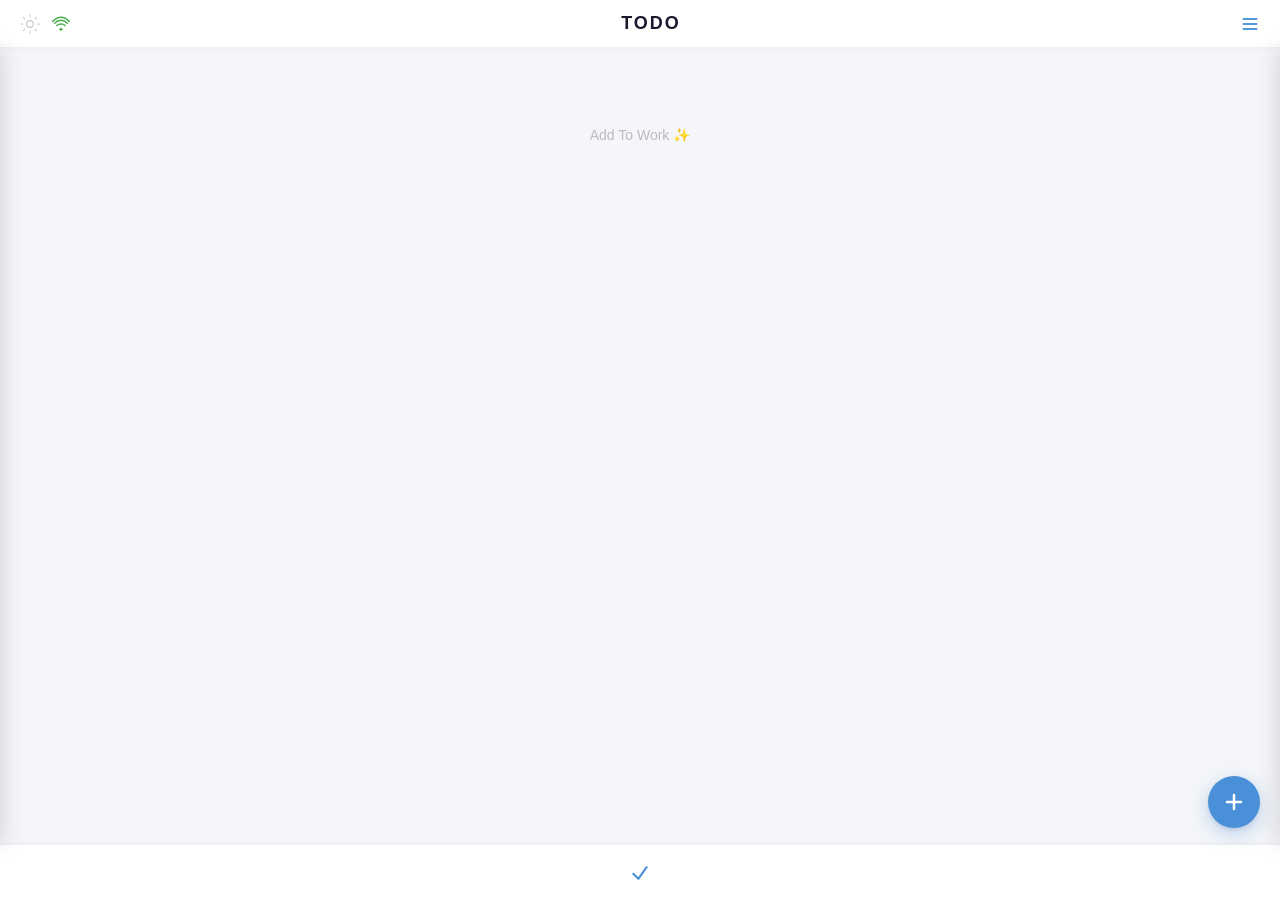
==== index.html @ a5eebdb7 "v1.4.0" ====
<!DOCTYPE html>
<html lang="zh-CN">
<head>
  <meta charset="UTF-8">
  <meta name="viewport" content="width=device-width, initial-scale=1.0, viewport-fit=cover">
  <title>To Do</title>
  <link rel="icon" type="image/svg+xml" href="icon.svg">
  <link rel="manifest" href="manifest.json">
  <link rel="stylesheet" href="css/style.css">
  <link rel="stylesheet" href="modules/todo/style.css">
</head>
<body>

  <!-- 顶部固定导航栏 -->
  <nav class="top-bar">
    <div class="top-bar-left">
      <button id="mydayToggle" class="top-sun-btn" aria-label="我的一天">
        <svg class="top-sun-icon" viewBox="0 0 24 24" width="20" height="20">
          <circle cx="12" cy="12" r="4" fill="none" stroke="currentColor" stroke-width="1.5"/>
          <line x1="12" y1="1" x2="12" y2="3" stroke="currentColor" stroke-width="1.5" stroke-linecap="round"/>
          <line x1="12" y1="21" x2="12" y2="23" stroke="currentColor" stroke-width="1.5" stroke-linecap="round"/>
          <line x1="4.22" y1="4.22" x2="5.64" y2="5.64" stroke="currentColor" stroke-width="1.5" stroke-linecap="round"/>
          <line x1="18.36" y1="18.36" x2="19.78" y2="19.78" stroke="currentColor" stroke-width="1.5" stroke-linecap="round"/>
          <line x1="1" y1="12" x2="3" y2="12" stroke="currentColor" stroke-width="1.5" stroke-linecap="round"/>
          <line x1="21" y1="12" x2="23" y2="12" stroke="currentColor" stroke-width="1.5" stroke-linecap="round"/>
          <line x1="4.22" y1="19.78" x2="5.64" y2="18.36" stroke="currentColor" stroke-width="1.5" stroke-linecap="round"/>
          <line x1="18.36" y1="5.64" x2="19.78" y2="4.22" stroke="currentColor" stroke-width="1.5" stroke-linecap="round"/>
        </svg>
      </button>
      <div id="topWifiIcon"></div>
    </div>
    <span class="top-bar-title">TODO</span>
    <div class="top-bar-right">
      <button id="settingsToggle" class="top-menu-btn" aria-label="设置">
        <svg viewBox="0 0 24 24" width="20" height="20">
          <line x1="4" y1="6" x2="20" y2="6" stroke="currentColor" stroke-width="2" stroke-linecap="round"/>
          <line x1="4" y1="12" x2="20" y2="12" stroke="currentColor" stroke-width="2" stroke-linecap="round"/>
          <line x1="4" y1="18" x2="20" y2="18" stroke="currentColor" stroke-width="2" stroke-linecap="round"/>
        </svg>
      </button>
    </div>
  </nav>

  <!-- 设置面板遮罩 -->
  <div id="settingsOverlay" class="settings-overlay" hidden></div>

  <!-- 设置面板（右侧滑入） -->
  <aside id="settingsPanel" class="settings-panel">
    <h2 class="settings-title">设置</h2>
    <div class="settings-body"></div>
    <div class="settings-footer">
      <span id="settingsVersion"></span>
      <span class="settings-signature">by Donwayne</span>
    </div>
  </aside>

  <!-- Myday 侧边面板遮罩 -->
  <div id="mydayOverlay" class="myday-overlay" hidden></div>

  <!-- Myday 侧边面板 -->
  <aside id="mydayPanel" class="myday-panel">
    <h2 class="myday-title">My Day</h2>
    <ul id="mydayList" class="myday-list"></ul>
    <div class="myday-empty">
      <p>No, be relax~</p>
    </div>
  </aside>

  <!-- 离线通知横幅 -->
  <div id="offlineBanner" class="offline-banner" hidden>
    <span id="offlineMsg"></span>
  </div>

  <!-- Todo 模块挂载点 -->
  <main id="app-content"></main>

  <!-- 底部固定功能栏 -->
  <nav class="bottom-bar">
    <button class="tab-btn active">
      <svg class="tab-icon" viewBox="0 0 24 24" width="20" height="20">
        <polyline points="4,13 10,19 20,5"
          fill="none" stroke="currentColor" stroke-width="2.5"
          stroke-linecap="round" stroke-linejoin="round"/>
      </svg>
    </button>
  </nav>

  <!-- Shell 负责加载 Todo 模块 -->
  <script src="js/shell.js"></script>
</body>
</html>
---- css/style.css ----
/* ================================================================
   Shell 样式 — 重置、顶栏、底栏、横幅、Myday 面板
   ================================================================ */

/* ── 现代 CSS 重置 ──────────────────────────────────────── */

*,
*::before,
*::after {
  margin: 0;
  padding: 0;
  box-sizing: border-box;
}

html {
  font-size: 16px;
  -webkit-text-size-adjust: 100%;
  height: 100%;
}

body {
  min-height: 100vh;
  font-family: -apple-system, BlinkMacSystemFont, "Segoe UI", Roboto, "Helvetica Neue", Arial, "Noto Sans SC", sans-serif;
  line-height: 1.6;
  color: #1a1a2e;
  background-color: #f5f6f9;
  -webkit-font-smoothing: antialiased;
  padding-top: env(safe-area-inset-top);
  padding-bottom: env(safe-area-inset-bottom);
}

img, svg { display: block; max-width: 100%; }

button, input, select {
  font: inherit;
  color: inherit;
  border: none;
  outline: none;
  background: none;
}

button { cursor: pointer; }
ul, ol { list-style: none; }

/* ── 顶部导航栏 ─────────────────────────────────────────── */

.top-bar {
  position: fixed;
  top: 0;
  left: 0;
  right: 0;
  z-index: 200;
  display: flex;
  align-items: center;
  height: 48px;
  padding: 0 12px;
  padding-top: env(safe-area-inset-top);
  background: #fff;
  border-bottom: 1px solid #eef0f2;
  box-shadow: 0 1px 4px rgba(0, 0, 0, 0.04);
}

.top-bar-left,
.top-bar-right {
  display: flex;
  align-items: center;
  gap: 4px;
}

.top-bar-left { justify-content: flex-start; }
.top-bar-right { justify-content: flex-end; }

.top-menu-btn {
  width: 36px;
  height: 36px;
  display: flex;
  align-items: center;
  justify-content: center;
  border-radius: 8px;
  color: #1976D2;
  transition: background 0.2s;
}

.top-menu-btn:hover { background: #f0f4fa; }

.top-bar-title {
  flex: 1;
  text-align: center;
  font-size: 18px;
  font-weight: 700;
  letter-spacing: 2px;
  color: #1a1a2e;
}

/* 太阳按钮 */
.top-sun-btn {
  width: 36px;
  height: 36px;
  display: flex;
  align-items: center;
  justify-content: center;
  border-radius: 8px;
  color: #ccc;
  transition: color 0.2s, background 0.2s;
}

.top-sun-btn:hover { color: #e08b00; background: #fff8e8; }
.top-sun-btn.active { color: #e08b00; }

/* WiFi 图标 */
.top-wifi-icon { flex-shrink: 0; }
.top-wifi-icon.online { color: #4caf50; }
.top-wifi-icon.offline { color: #e04848; }

/* ── Myday 侧边面板 ──────────────────────────────────────── */

.myday-overlay {
  position: fixed;
  inset: 0;
  top: 48px;
  top: calc(48px + env(safe-area-inset-top));
  z-index: 250;
  background: rgba(0, 0, 0, 0.35);
  transition: opacity 0.25s;
}

.myday-overlay[hidden] {
  display: block;
  opacity: 0;
  pointer-events: none;
}

.myday-panel {
  position: fixed;
  top: 48px;
  top: calc(48px + env(safe-area-inset-top));
  left: 0;
  bottom: 56px;
  bottom: calc(56px + env(safe-area-inset-bottom));
  z-index: 260;
  width: 300px;
  max-width: 85vw;
  background: #fff;
  box-shadow: 4px 0 20px rgba(0, 0, 0, 0.12);
  transform: translateX(-100%);
  transition: transform 0.25s;
  overflow-y: auto;
  padding: 20px 16px;
}

.myday-panel.open { transform: translateX(0); }

.myday-title {
  font-size: 20px;
  font-weight: 700;
  margin-bottom: 16px;
  color: #1a1a2e;
}

.myday-list {
  display: flex;
  flex-direction: column;
  gap: 8px;
}

.myday-item {
  display: flex;
  align-items: center;
  gap: 10px;
  padding: 10px 12px;
  background: #fafbfc;
  border-radius: 8px;
  font-size: 14px;
}

.myday-item.completed .myday-item-text {
  text-decoration: line-through;
  color: #bbb;
}

.myday-item-text { flex: 1; word-break: break-all; }

.myday-empty { text-align: center; padding: 32px 0; color: #bbb; font-size: 14px; }
.myday-empty.hidden { display: none; }

/* ── 设置面板（右侧滑入） ────────────────────────────────── */

.settings-overlay {
  position: fixed;
  inset: 0;
  top: 48px;
  top: calc(48px + env(safe-area-inset-top));
  z-index: 250;
  background: rgba(0, 0, 0, 0.35);
  transition: opacity 0.25s;
}

.settings-overlay[hidden] {
  display: block;
  opacity: 0;
  pointer-events: none;
}

.settings-panel {
  position: fixed;
  top: 48px;
  top: calc(48px + env(safe-area-inset-top));
  right: 0;
  bottom: 56px;
  bottom: calc(56px + env(safe-area-inset-bottom));
  z-index: 260;
  width: 80%;
  max-width: 360px;
  background: #fff;
  box-shadow: -4px 0 20px rgba(0, 0, 0, 0.12);
  transform: translateX(100%);
  transition: transform 0.25s;
  display: flex;
  flex-direction: column;
}

.settings-panel.open { transform: translateX(0); }

.settings-title {
  font-size: 20px;
  font-weight: 700;
  padding: 20px 20px 0;
  color: #1a1a2e;
}

.settings-body {
  flex: 1;
  overflow-y: auto;
  padding: 16px 20px;
}

.settings-footer {
  display: flex;
  justify-content: space-between;
  align-items: center;
  padding: 16px 20px;
  border-top: 1px solid #eef0f2;
  font-size: 12px;
}

#settingsVersion { color: #999; }
.settings-signature { color: #bbb; }

/* ── 离线横幅 ────────────────────────────────────────────── */

.offline-banner {
  position: fixed;
  top: 48px;
  top: calc(48px + env(safe-area-inset-top));
  left: 50%;
  transform: translateX(-50%);
  z-index: 190;
  padding: 14px 16px;
  text-align: center;
  font-size: 14px;
  font-weight: 600;
  color: #fff;
  border-radius: 0 0 16px 16px;
  width: 240px;
  transition: transform 0.3s, opacity 0.3s;
}

.offline-banner.offline { background: #e04848; }
.offline-banner.online { background: #4caf50; }

.offline-banner[hidden] {
  display: block;
  transform: translateX(-50%) translateY(-100%);
  opacity: 0;
}

/* ── 模块容器 ────────────────────────────────────────────── */

#app-content {
  max-width: 480px;
  margin: 0 auto;
  padding: 60px 24px 100px;
}

/* ── 底部功能栏 ──────────────────────────────────────────── */

.bottom-bar {
  position: fixed;
  bottom: 0;
  left: 0;
  right: 0;
  z-index: 200;
  display: flex;
  align-items: center;
  justify-content: center;
  height: 56px;
  padding-bottom: env(safe-area-inset-bottom);
  background: #fff;
  border-top: 1px solid #eef0f2;
  box-shadow: 0 -1px 4px rgba(0, 0, 0, 0.04);
}

.tab-btn {
  display: flex;
  align-items: center;
  justify-content: center;
  width: 48px;
  height: 48px;
  border-radius: 12px;
  color: #4a90d9;
}

.tab-icon { flex-shrink: 0; }

/* ── 响应式 ──────────────────────────────────────────────── */

@media (max-width: 520px) {
  #app-content { padding: 56px 16px 96px; }
  .myday-panel { width: 260px; }
}
---- modules/todo/style.css ----
/* ================================================================
   Todo 模块样式 — FAB、模态框、DDL 选择器、任务列表、空状态
   ================================================================ */

/* ── 悬浮添加按钮 (FAB) ──────────────────────────────────── */

.fab {
  position: fixed;
  right: 20px;
  bottom: 80px;
  bottom: calc(72px + env(safe-area-inset-bottom));
  z-index: 210;
  width: 52px;
  height: 52px;
  border-radius: 50%;
  background: #4a90d9;
  color: #fff;
  display: flex;
  align-items: center;
  justify-content: center;
  box-shadow: 0 6px 20px rgba(74, 144, 217, 0.35), 0 2px 4px rgba(0,0,0,0.1);
  transition: transform 0.2s, box-shadow 0.2s;
}

.fab:hover {
  box-shadow: 0 8px 28px rgba(74, 144, 217, 0.45), 0 3px 6px rgba(0,0,0,0.12);
}
.fab:active { transform: scale(0.92); }

/* ── 模态框 ──────────────────────────────────────────────── */

.modal-overlay {
  position: fixed;
  inset: 0;
  z-index: 300;
  background: rgba(0, 0, 0, 0.4);
  display: flex;
  align-items: flex-end;
  justify-content: center;
  transition: opacity 0.25s;
}

.modal-overlay[hidden] {
  display: flex;
  opacity: 0;
  pointer-events: none;
}

.modal-panel {
  width: 100%;
  max-width: 480px;
  background: #fff;
  border-radius: 16px 16px 0 0;
  padding: 24px 24px calc(24px + env(safe-area-inset-bottom));
  transform: translateY(0);
  transition: transform 0.25s;
}

.modal-overlay[hidden] .modal-panel { transform: translateY(100%); }

.modal-title {
  font-size: 20px;
  font-weight: 700;
  margin-bottom: 20px;
  text-align: center;
}

.modal-input {
  width: 100%;
  padding: 12px 14px;
  border: 2px solid #e8ecf0;
  border-radius: 8px;
  font-size: 15px;
  background: #fafbfc;
  transition: border-color 0.2s;
}

.modal-input:focus { border-color: #4a90d9; background: #fff; }

.modal-field {
  margin-top: 16px;
  position: relative;
}

/* DDL 开关按钮 */
.ddl-toggle {
  display: block;
  width: 100%;
  padding: 12px 14px;
  border: 2px solid #e8ecf0;
  border-radius: 8px;
  font-size: 15px;
  text-align: left;
  color: #bbb;
  background: #fafbfc;
  transition: border-color 0.2s, color 0.2s;
}

.ddl-toggle:focus { border-color: #4a90d9; }
.ddl-toggle.set { color: #1a1a2e; }

/* DDL 开关按钮 */
.ddl-toggle {
  display: block;
  width: 100%;
  padding: 12px 14px;
  border: 2px solid #e8ecf0;
  border-radius: 8px;
  font-size: 15px;
  text-align: left;
  color: #bbb;
  background: #fafbfc;
  transition: border-color 0.2s, color 0.2s;
}

.ddl-toggle:focus { border-color: #4a90d9; }
.ddl-toggle.set { color: #1a1a2e; }

/* ── 日历面板（向上弹出） ────────────────────────────── */

.calendar-panel {
  position: absolute;
  bottom: 100%;
  left: 0;
  right: 0;
  margin-bottom: 8px;
  padding: 16px;
  background: #fff;
  border: 2px solid #e8ecf0;
  border-radius: 12px;
  animation: calUp 0.2s ease;
  box-shadow: 0 -4px 20px rgba(0,0,0,0.1);
  z-index: 10;
}

.calendar-panel[hidden] { display: none; }

@keyframes calUp {
  from { opacity: 0; transform: translateY(8px); }
  to   { opacity: 1; transform: translateY(0); }
}

.cal-header {
  display: flex;
  align-items: center;
  justify-content: center;
  gap: 2px;
  margin-bottom: 12px;
}

.cal-nav {
  width: 30px;
  height: 30px;
  display: flex;
  align-items: center;
  justify-content: center;
  border-radius: 6px;
  font-size: 16px;
  color: #555;
  transition: background 0.15s;
}

.cal-nav:hover { background: #f0f2f5; }

.cal-title {
  flex: 1;
  text-align: center;
  font-size: 15px;
  font-weight: 700;
  color: #1a1a2e;
}

.cal-weekdays {
  display: grid;
  grid-template-columns: repeat(7, 1fr);
  gap: 2px;
  margin-bottom: 4px;
}

.cal-weekdays span {
  height: 28px;
  display: flex;
  align-items: center;
  justify-content: center;
  font-size: 12px;
  color: #999;
  font-weight: 600;
}

.cal-days {
  display: grid;
  grid-template-columns: repeat(7, 1fr);
  gap: 2px;
}

.cal-day {
  height: 36px;
  display: flex;
  align-items: center;
  justify-content: center;
  border-radius: 8px;
  font-size: 14px;
  color: #333;
  cursor: pointer;
  transition: background 0.15s;
}

.cal-day:hover { background: #f0f3f7; }

.cal-day.past {
  color: #d0d0d0;
  cursor: default;
  pointer-events: none;
}

.cal-day.today {
  background: #4a90d9;
  color: #fff;
  font-weight: 700;
}

.cal-day.selected {
  background: #e8f0fb;
  color: #4a90d9;
  font-weight: 700;
}

.cal-day.today.selected {
  background: #4a90d9;
  color: #fff;
  box-shadow: 0 0 0 2px #4a90d9, 0 0 0 4px #e8f0fb;
}

/* DDL 行：按钮 + 内嵌清除 ✕（与任务删除按钮一致） */
.ddl-row {
  position: relative;
}

.ddl-row .ddl-toggle {
  padding-right: 36px;
}

.ddl-clear {
  position: absolute;
  right: 6px;
  top: 50%;
  transform: translateY(-50%);
  width: 28px;
  height: 28px;
  display: flex;
  align-items: center;
  justify-content: center;
  border-radius: 6px;
  font-size: 16px;
  color: #e04848;
  transition: background 0.15s;
}

.ddl-clear:hover { background: #ffeaea; }

.ddl-clear[hidden] { display: none; }

/* 模态操作按钮 */
.modal-actions {
  display: flex;
  gap: 12px;
  margin-top: 24px;
}

.modal-btn {
  flex: 1;
  padding: 12px 0;
  border-radius: 8px;
  font-size: 15px;
  font-weight: 600;
  text-align: center;
  transition: opacity 0.2s;
}

.modal-btn:active { opacity: 0.7; }
.modal-btn-cancel { background: #f0f2f5; color: #777; }
.modal-btn-confirm { background: #4a90d9; color: #fff; }

/* ── 任务列表 ────────────────────────────────────────────── */

.todo-list {
  display: flex;
  flex-direction: column;
  gap: 8px;
  min-height: 40px;
}

.todo-item {
  display: flex;
  align-items: center;
  gap: 12px;
  padding: 12px 14px;
  background: #fff;
  border-radius: 10px;
  box-shadow: 0 1px 3px rgba(0,0,0,0.06), 0 1px 2px rgba(0,0,0,0.04);
  transition: box-shadow 0.2s, background 0.2s;
}

.todo-item:hover {
  background: #fafbfc;
  box-shadow: 0 2px 6px rgba(0,0,0,0.08), 0 1px 2px rgba(0,0,0,0.04);
}

/* 已完成分组顶部分隔 */
.todo-separator {
  height: 0;
  margin: 4px 0;
  box-shadow: inset 0 4px 8px -5px rgba(0,0,0,0.28);
}

.todo-checkbox {
  flex-shrink: 0;
  width: 20px;
  height: 20px;
  accent-color: #4a90d9;
  cursor: pointer;
}

.todo-body { flex: 1; min-width: 0; }

.todo-text {
  display: block;
  font-size: 15px;
  word-break: break-all;
}

.todo-deadline {
  display: block;
  margin-top: 2px;
  font-size: 12px;
  color: #c0c0c0;
}

.todo-deadline.overdue { color: #e04848; font-weight: 600; }

.todo-item.completed {
  background: rgba(0,0,0,0.015);
}

.todo-item.completed .todo-text {
  text-decoration: line-through;
  color: #bbb;
}

.todo-item.completed .todo-deadline { color: #ddd; }

/* ── 原地编辑 ────────────────────────────────────────────── */

.todo-edit-input {
  flex: 1;
  padding: 4px 6px;
  border: 2px solid #4a90d9;
  border-radius: 4px;
  font-size: 15px;
  background: #fff;
  outline: none;
}

/* ── 删除按钮 ────────────────────────────────────────────── */

.todo-delete {
  flex-shrink: 0;
  width: 28px;
  height: 28px;
  display: flex;
  align-items: center;
  justify-content: center;
  border-radius: 6px;
  font-size: 16px;
  color: #e04848;
  transition: all 0.2s;
  visibility: hidden;
}

.todo-item:hover .todo-delete { visibility: visible; }
.todo-delete:hover { background: #ffeaea; }

/* ── 空状态 ──────────────────────────────────────────────── */

.empty-state {
  text-align: center;
  padding: 24px 0;
  color: #bbb;
  font-size: 14px;
}

.empty-state.hidden { display: none; }

/* ── 上下文菜单 ──────────────────────────────────────── */

.context-menu {
  position: fixed;
  z-index: 350;
  min-width: 120px;
  padding: 4px;
  background: #fff;
  border-radius: 10px;
  box-shadow: 0 4px 24px rgba(0,0,0,0.15);
  animation: ctxIn 0.12s ease;
}

.context-menu[hidden] { display: none; }

@keyframes ctxIn {
  from { opacity: 0; transform: scale(0.92); }
  to   { opacity: 1; transform: scale(1); }
}

.context-menu-item {
  display: block;
  width: 100%;
  padding: 10px 16px;
  border-radius: 6px;
  font-size: 15px;
  text-align: left;
  color: #333;
  transition: background 0.1s;
}

.context-menu-item:hover { background: #f0f3f7; }

/* ── 响应式 ──────────────────────────────────────────────── */

@media (max-width: 520px) {
  .fab { right: 16px; width: 48px; height: 48px; }
}
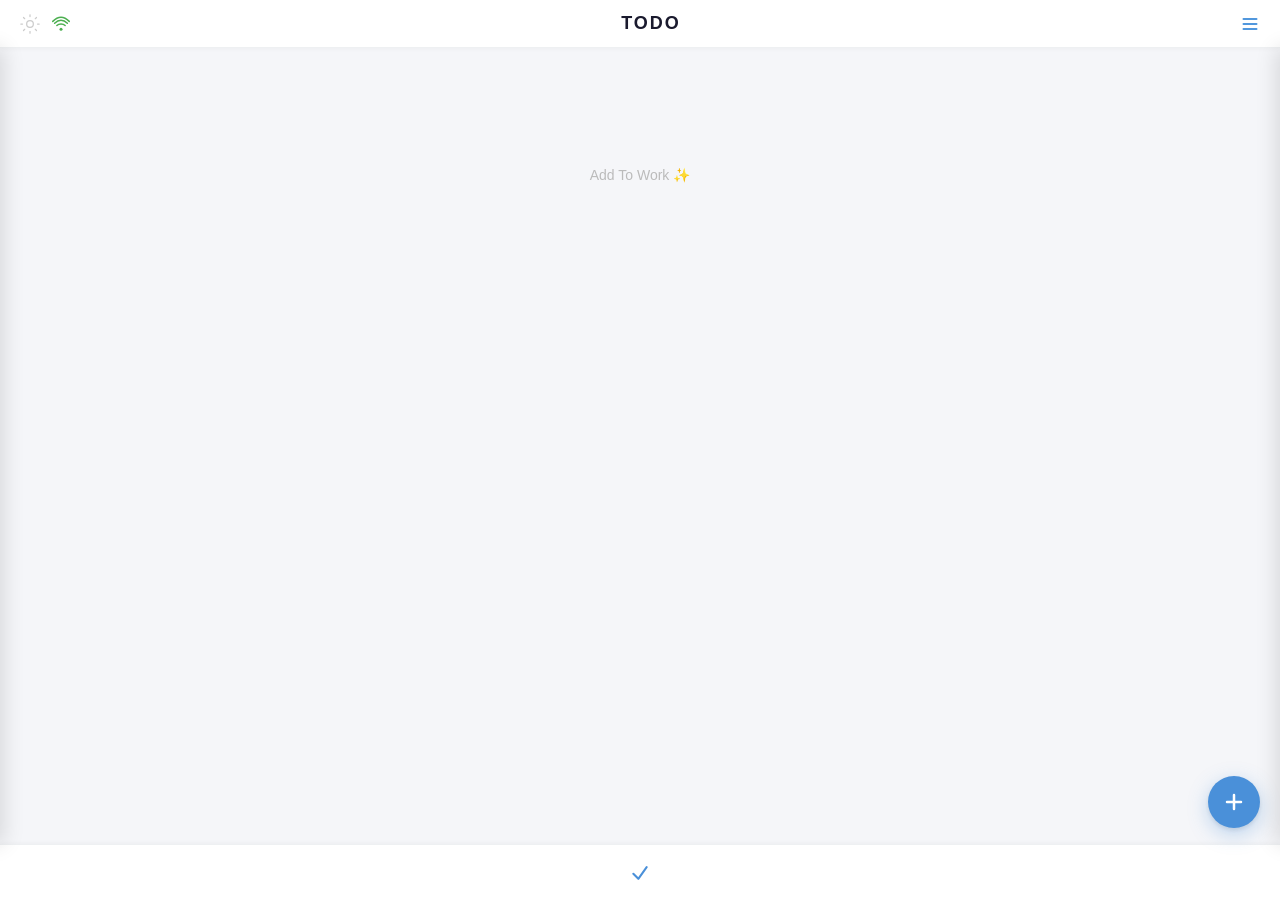
==== commit b7083b07: "v1.9.0" ====
--- a/index.html
+++ b/index.html
@@ -46,7 +46,6 @@
 
   <!-- 设置面板（右侧滑入） -->
   <aside id="settingsPanel" class="settings-panel">
-    <h2 class="settings-title">设置</h2>
     <div class="settings-body"></div>
     <div class="settings-footer">
       <span id="settingsVersion"></span>
@@ -85,7 +84,8 @@
     </button>
   </nav>
 
-  <!-- Shell 负责加载 Todo 模块 -->
+  <script src="modules/todo/features/vendor/sortable.min.js"></script>
+  <script src="modules/todo/features/sortable.js"></script>
   <script src="js/shell.js"></script>
 </body>
 </html>
--- a/css/style.css
+++ b/css/style.css
@@ -27,6 +27,7 @@
   -webkit-font-smoothing: antialiased;
   padding-top: env(safe-area-inset-top);
   padding-bottom: env(safe-area-inset-bottom);
+  overscroll-behavior: contain;
 }
 
 img, svg { display: block; max-width: 100%; }
@@ -209,8 +210,7 @@
   bottom: 56px;
   bottom: calc(56px + env(safe-area-inset-bottom));
   z-index: 260;
-  width: 80%;
-  max-width: 360px;
+  width: 280px;
   background: #fff;
   box-shadow: -4px 0 20px rgba(0, 0, 0, 0.12);
   transform: translateX(100%);
@@ -221,30 +221,22 @@
 
 .settings-panel.open { transform: translateX(0); }
 
-.settings-title {
-  font-size: 20px;
-  font-weight: 700;
-  padding: 20px 20px 0;
-  color: #1a1a2e;
-}
-
 .settings-body {
   flex: 1;
   overflow-y: auto;
+  padding: 20px;
+}
+
+.settings-footer {
+  display: flex;
+  justify-content: space-between;
+  align-items: flex-end;
   padding: 16px 20px;
-}
-
-.settings-footer {
-  display: flex;
-  justify-content: space-between;
-  align-items: center;
-  padding: 16px 20px;
-  border-top: 1px solid #eef0f2;
-  font-size: 12px;
-}
-
-#settingsVersion { color: #999; }
-.settings-signature { color: #bbb; }
+  font-size: 11px;
+}
+
+#settingsVersion { color: #bbb; }
+.settings-signature { color: #ccc; }
 
 /* ── 离线横幅 ────────────────────────────────────────────── */
 
--- a/modules/todo/style.css
+++ b/modules/todo/style.css
@@ -81,23 +81,6 @@
   margin-top: 16px;
   position: relative;
 }
-
-/* DDL 开关按钮 */
-.ddl-toggle {
-  display: block;
-  width: 100%;
-  padding: 12px 14px;
-  border: 2px solid #e8ecf0;
-  border-radius: 8px;
-  font-size: 15px;
-  text-align: left;
-  color: #bbb;
-  background: #fafbfc;
-  transition: border-color 0.2s, color 0.2s;
-}
-
-.ddl-toggle:focus { border-color: #4a90d9; }
-.ddl-toggle.set { color: #1a1a2e; }
 
 /* DDL 开关按钮 */
 .ddl-toggle {
@@ -288,6 +271,7 @@
   flex-direction: column;
   gap: 8px;
   min-height: 40px;
+  position: relative;
 }
 
 .todo-item {
@@ -296,6 +280,11 @@
   gap: 12px;
   padding: 12px 14px;
   background: #fff;
+  user-select: none;
+  -webkit-user-select: none;
+  -webkit-touch-callout: none;
+
+
   border-radius: 10px;
   box-shadow: 0 1px 3px rgba(0,0,0,0.06), 0 1px 2px rgba(0,0,0,0.04);
   transition: box-shadow 0.2s, background 0.2s;
@@ -305,6 +294,7 @@
   background: #fafbfc;
   box-shadow: 0 2px 6px rgba(0,0,0,0.08), 0 1px 2px rgba(0,0,0,0.04);
 }
+
 
 /* 已完成分组顶部分隔 */
 .todo-separator {
@@ -380,6 +370,22 @@
 .todo-item:hover .todo-delete { visibility: visible; }
 .todo-delete:hover { background: #ffeaea; }
 
+/* ── 拖拽排序（SortableJS） ──────────────────────────── */
+
+.sortable-ghost {
+  opacity: 0 !important;
+  background: transparent !important;
+  box-shadow: none !important;
+}
+.sortable-chosen {
+  visibility: hidden !important;
+}
+.sortable-fallback {
+  visibility: visible !important;
+  opacity: 1 !important;
+  box-shadow: 0 12px 40px rgba(0,0,0,0.22) !important;
+}
+
 /* ── 空状态 ──────────────────────────────────────────────── */
 
 .empty-state {
@@ -391,39 +397,6 @@
 
 .empty-state.hidden { display: none; }
 
-/* ── 上下文菜单 ──────────────────────────────────────── */
-
-.context-menu {
-  position: fixed;
-  z-index: 350;
-  min-width: 120px;
-  padding: 4px;
-  background: #fff;
-  border-radius: 10px;
-  box-shadow: 0 4px 24px rgba(0,0,0,0.15);
-  animation: ctxIn 0.12s ease;
-}
-
-.context-menu[hidden] { display: none; }
-
-@keyframes ctxIn {
-  from { opacity: 0; transform: scale(0.92); }
-  to   { opacity: 1; transform: scale(1); }
-}
-
-.context-menu-item {
-  display: block;
-  width: 100%;
-  padding: 10px 16px;
-  border-radius: 6px;
-  font-size: 15px;
-  text-align: left;
-  color: #333;
-  transition: background 0.1s;
-}
-
-.context-menu-item:hover { background: #f0f3f7; }
-
 /* ── 响应式 ──────────────────────────────────────────────── */
 
 @media (max-width: 520px) {
